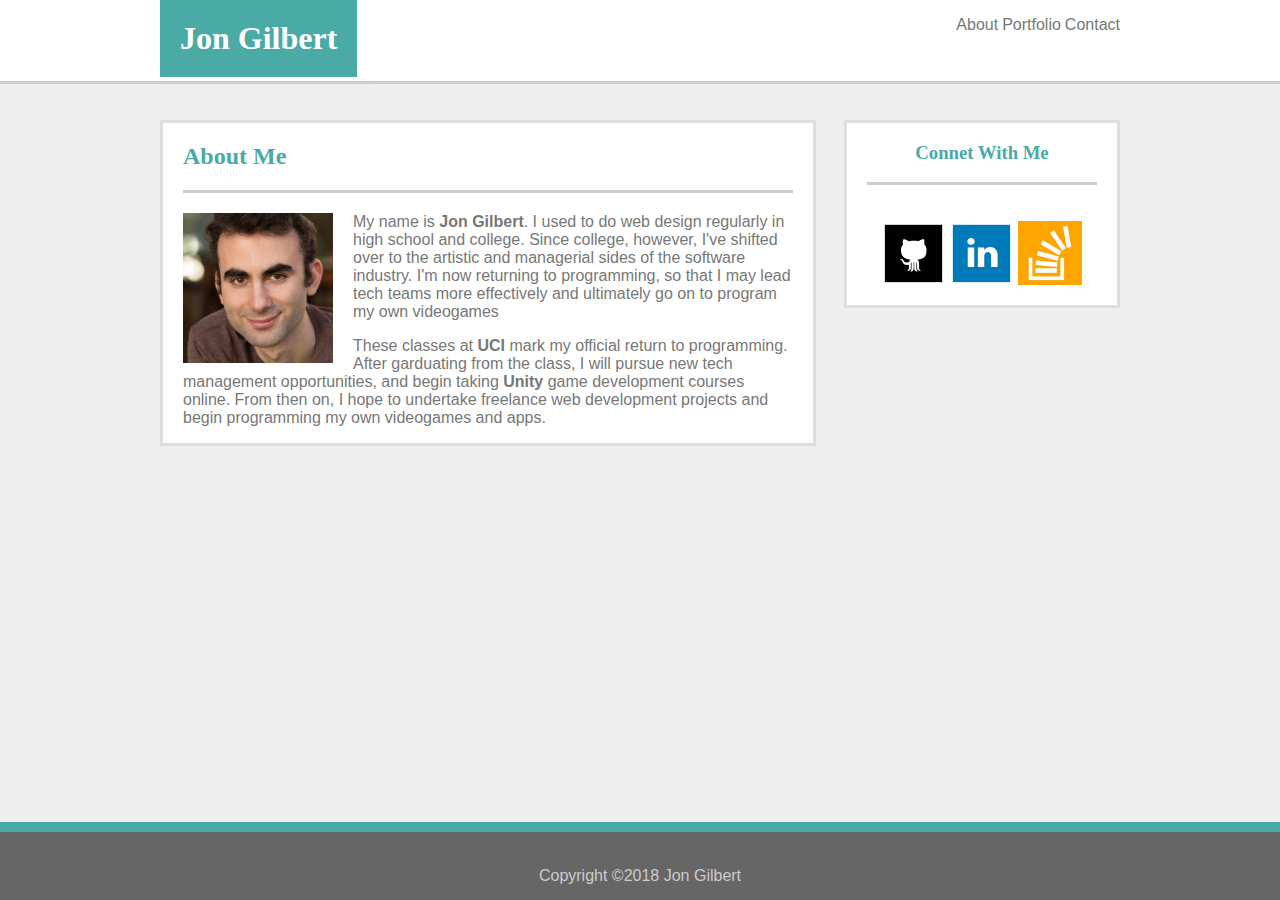
==== index.html @ 898f6e38 "added simple media queries to my hw1 files" ====
<!DOCTYPE html>
<html lang="en">
<head>
    <meta charset="UTF-8">
    <meta name="viewport" content="width=device-width, initial-scale=1.0">
    <meta http-equiv="X-UA-Compatible" content="ie=edge">
    <meta name=viewport content="width=device-width, initial-scale=1, user-scalable=yes">
    <title>About Me</title>

    <link rel="stylesheet" href="assets/css/style.css">

</head>
<body>

    <header>
        <div class="center">
        <div class="nav">
                <h1>Jon Gilbert</h1>
                <ul class="nav">
                    <li><a href="index.html">About</a></li>
                    <li><a href="portfolio.html">Portfolio</a></li>
                    <li><a href="contact.html">Contact</a></li>
                </ul>
        </div></div>
    </header>

    <div class="wrapper">

        <div class="main">
                <h2>About Me</h2>
                <div class="line"></div>
                <img class="pic" src="assets/images/headshot.jpg" height="150" width="150" alt="Hi">
                <p>My name is <strong>Jon Gilbert</strong>. I used to do web design regularly in high school and college. Since college, however, I've shifted over to the artistic and managerial sides of the software industry. I'm now returning to programming, so that I may lead tech teams more effectively and ultimately go on to program my own videogames</p>
                <p>These classes at <strong>UCI</strong> mark my official return to programming. After garduating from the class, I will pursue new tech management opportunities, and begin taking <strong>Unity</strong> game development courses online. From then on, I hope to undertake freelance web development projects and begin programming my own videogames and apps.</p>
        </div>

        <div class="side">
                <h3>Connet With Me</h3>
                <div class="line"></div>
                <div class="table">
                    <ul>
                        <li><a href="https://github.com/Crenzio"><img src="assets/images/git.png" class="nospace"></a></li>
                        <li><a href="https://www.linkedin.com/in/jonathan-gilbert-2395ba94/"><img src="assets/images/linkedin.png" class="nospace"></a></li>
                        <li><a href="https://stackoverflow.com/users/9314100/jonathan-gilbert"><img src="assets/images/stack.png" height="64" width="64" class="nospace"></a></li>
                    </ul>
                </div>
        </div>

    </div>

    <footer>
            <div class="foot">Copyright &copy;2018 Jon Gilbert</div>
    </footer>

</body>
</html>
---- assets/css/style.css ----
body {
    background-color: #eeeeee;
}

header {
    background-color: #ffffff;
    width: 100%;
    position: fixed;
    top: 0;
    left: 0;
    overflow: hidden;
    border-bottom-style: solid;
    border-bottom-width: 3px;
    border-bottom-color: #cccccc;
    z-index: 1000;
}

div.center {
    width: 960px;
    margin: auto;
    left: 50%;
    right: -50%;
}

div.nav {
    display: inline-block;
    width: 960px;
}

div.wrapper {
    width: 960px;
    margin: auto;
    left: 50%;
    right: -50%;
    margin-bottom: 40px; 
    margin-top: 120px;
}

div.main {
    width: 650px;
    float: left;
    background-color: #ffffff;
    border-style: solid;
    border-width: 3px;
    border-color: #dddddd;
    margin-bottom: 100px;
}

div.table {
    display: table;
    left: 50%;
    right: -50%;
    margin: 0 auto;
}

div.side {
    width: 270px;
    float: right;
    background-color: #ffffff;
    text-align: center;
    border-style: solid;
    border-width: 3px;
    border-color: #dddddd;
}

div.line {
    height: 3px;
    margin-left: 20px;
    margin-right: 20px;
    background-color: #cccccc;
    margin-bottom: 20px;
}

div.foot {
    text-align: center;
    bottom: 0;
    color: #cccccc;
    font-family: Arial, Helvetica, sans-serif;
}

footer {
    background-color: #666666;
    width: 100%;
    position: fixed;
    bottom: 0;
    left: 0;
    overflow: hidden;
    padding-bottom: 15px;
    padding-top: 35px;
    border-top-style: solid;
    border-top-width: 10px;
    border-top-color: #4aaaa5;
}

img.pic {
    float: left;
}

p, a {
    color: #777777;
    font-family: Arial, Helvetica, sans-serif;
    text-decoration: none;
}

p, img {
    padding-left: 20px;
    padding-right: 20px;
}

img.nospace {
    padding: 0px;
}

h2, h3 {
    color: #4aaaa5;
}

h2 {
    padding-left: 20px;
}

h1 {
    background-color: #4aaaa5;
    color: #ffffff;
    padding: 20px;
    margin: 0px;
    text-align: center;
    float: left;
}

h1, h2, h3 {
    font-family: Georgia, 'Times New Roman', Times, serif;
}

Ul {
    list-style: none;
    padding: 0px;
}

ul.nav {
    float: right;
}

li {
    display: inline-block;
}

div.hold {
    width: 250px;
    margin: 20px;
}

div.yes {
    position: relative;
    text-align: center;
    color: white;
}

div.please {
    position: absolute;
    top: 50%;
    left: 50%;
    top: 80%;
    padding-top: 20px;
    padding-bottom: 20px;
    transform: translate(-50%, -50%);
    color: #ffffff;
    font-weight: bolder;
    font-family: Arial, Helvetica, sans-serif;
    background-color: #4aaaa5;
    width: 100%;
    margin-left: 20px;
}

h3.black {
    color: #000000;
    padding-bottom: 0px;
    padding-left: 20px;
}

input.data {
    width: 90%;
    margin-right: 20px;
    margin-left: 20px;
}

input.entry {
    width: 90%;
    margin-right: 20px;
    margin-left: 20px;
    height: 300px;
}

input.button {
    background-color: #4aaaa5;
    margin-left: 20px;
    margin-top: 20px;
    margin-bottom: 20px;
    color: #ffffff;
    font-weight: bolder;
    border: 0;
    padding: 20px;
}

    @media screen and (max-width: 980px) {

        div {
            max-width: 980px;
        }
    
        div.side {
            float: left;
            margin: 0 auto;
            left: 0px;
            margin-bottom: 100px;
            margin-left: 20px;
        }

        body {
            max-width: 980px;
        }

        ul.nav {
            float: left;
            padding-left: 20px;
        }

        div.center {
            width: 980px;
        }

        div.nav {
            width: 980px;
        }

    }

        @media screen and (max-width: 768px) {

            div {
                max-width: 768px;
            }

            div.main {
                margin-bottom: 0px;
                padding-bottom: 0px;
                width:  700px;
            }
        
            div.side {
                float: left;
                margin: 0 auto;
                left: 0px;
                margin-bottom: 100px;
                width:  700px;
            }

            ul.nav {
                float: left;
                padding-left: 20px;
            }

            div.center {
                width: 700px;
            }

            div.nav {
                width: 700px;
            }

        }

            @media screen and (max-width: 640px) {

                div {
                    max-width: 640px;
                }
    
                div.main {
                    margin-bottom: 0px;
                    padding-bottom: 0px;
                    width:  590px;
                }
            
                div.side {
                    float: left;
                    margin: 0 auto;
                    left: 0px;
                    margin-bottom: 100px;
                    width:  590px;
                }

                ul.nav {
                    float: left;
                    padding-left: 20px;
                }

                div.center {
                    width: 590px;
                }

                div.nav {
                    width: 590px;
                }

            }
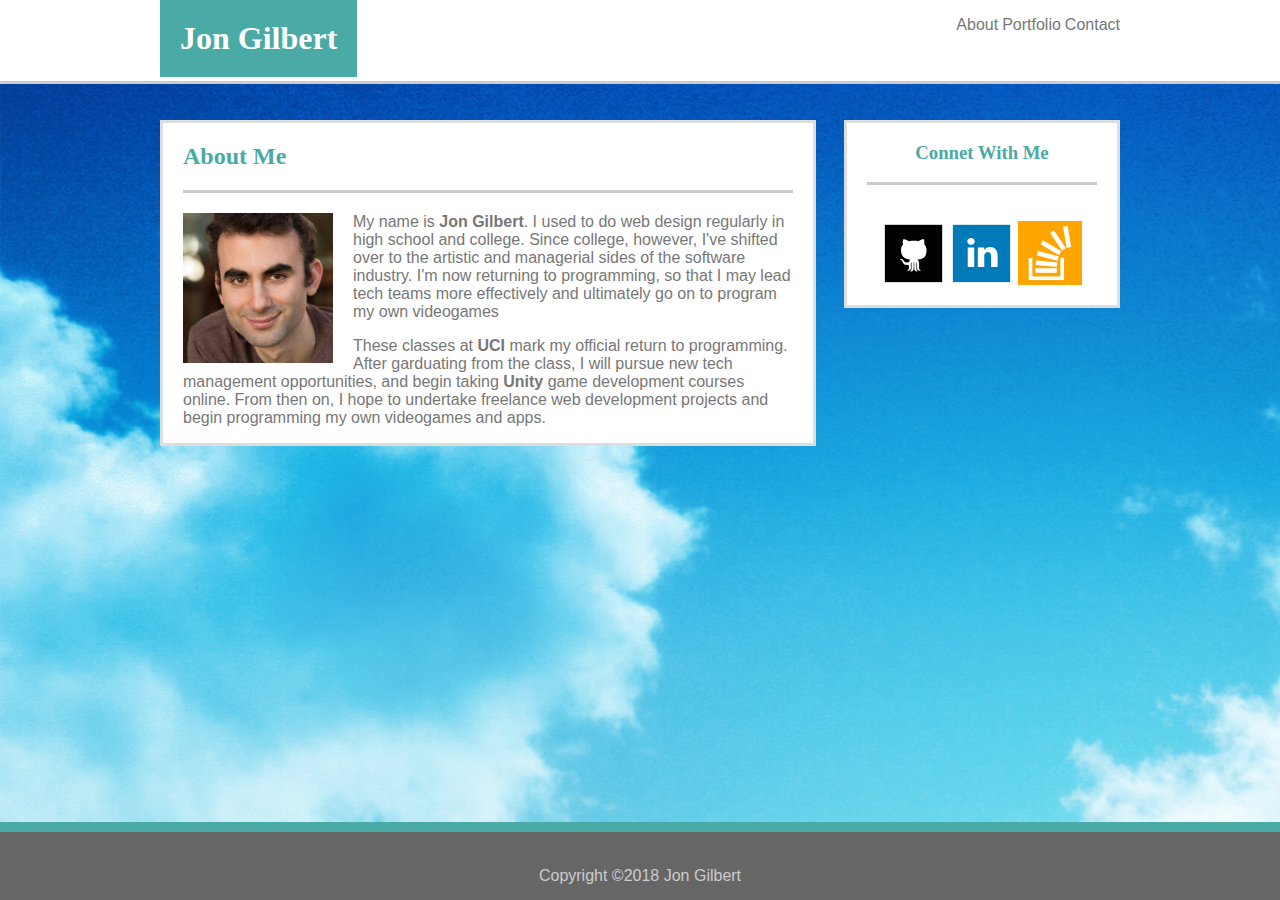
==== commit a798fe93: "forgot the background" ====
--- a/index.html
+++ b/index.html
@@ -10,7 +10,7 @@
     <link rel="stylesheet" href="assets/css/style.css">
 
 </head>
-<body>
+<body background="assets/images/clouds.jpg" background-properties="fixed">
 
     <header>
         <div class="center">
